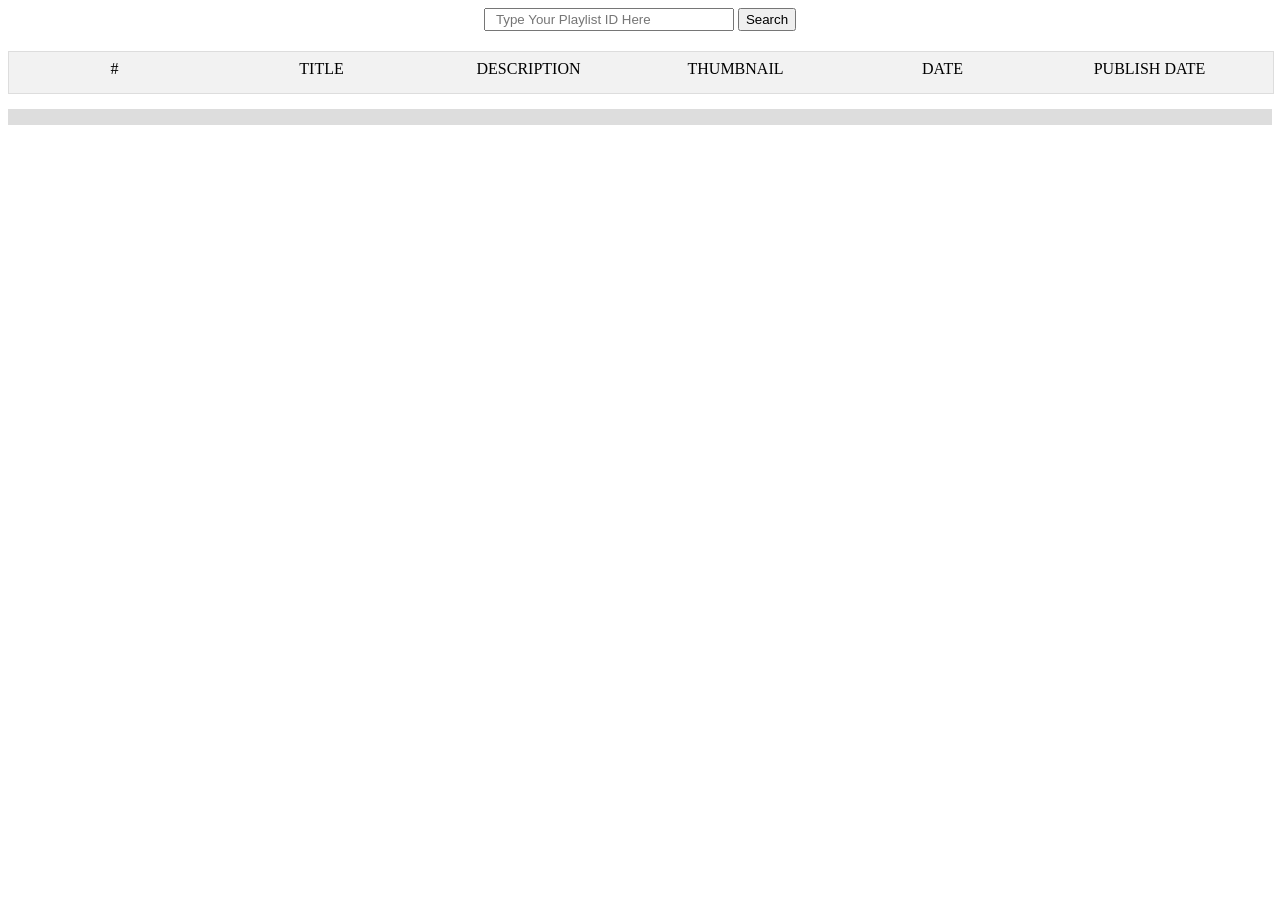
==== index.html @ 3fc42da5 "added files" ====
<!DOCTYPE html>
<html lang="en">
  <head>
    <meta charset="UTF-8" />
    <meta name="viewport" content="width=device-width, initial-scale=1.0" />
    <title>Dynamic Table</title>
    <link rel="stylesheet" href="index.css" />
  </head>
  <body>
    <div class="search-container">
      <input
        id="playlistIdInput"
        class="search-box"
        type="search"
        placeholder="Type Your Playlist ID Here"
      />
      <button class="search-btn" id="searchButton">Search</button>
    </div>
    <div class="table" id="dynamicTable">
      <div class="table-row">
        <div class="table-cell">#</div>
        <div class="table-cell">TITLE</div>
        <div class="table-cell toggle-content">DESCRIPTION</div>
        <div class="table-cell">THUMBNAIL</div>
        <div class="table-cell">DATE</div>
        <div class="table-cell">PUBLISH DATE</div>
      </div>
    </div>
    <div class="videoCount"></div>

    <script src="index.js"></script>
  </body>
</html>
---- index.css ----
.search-container {
  display: flex;
  justify-content: center;
}

.search-box {
  width: 250px;
  padding: 2px 10px;
  margin-right: 4px;
}

.search-btn {
  cursor: pointer;
}

.table {
  display: flex;
  flex-direction: column;
  width: 100%;
  border: 1px solid #ddd;
  margin-top: 20px;
  margin-bottom: 15px;
}

.table-row {
  display: flex;
  justify-content: space-between;
  padding: 8px 20px 15px 2px;
  background-color: #f2f2f2;
}

.table-cell {
  flex: 1;
  text-align: center;
  max-width: 280px;
  max-height: 160px;
  overflow-y: auto;
}

.table-cell img {
  max-width: 100%;
  max-height: 100%;
  object-fit: cover;
}

.videoCount {
  padding: 8px 20px;
  font-weight: bold;
  color: black;
  background-color: #ddd;
}

.unavailable-video {
  background-color: lightcoral;
}
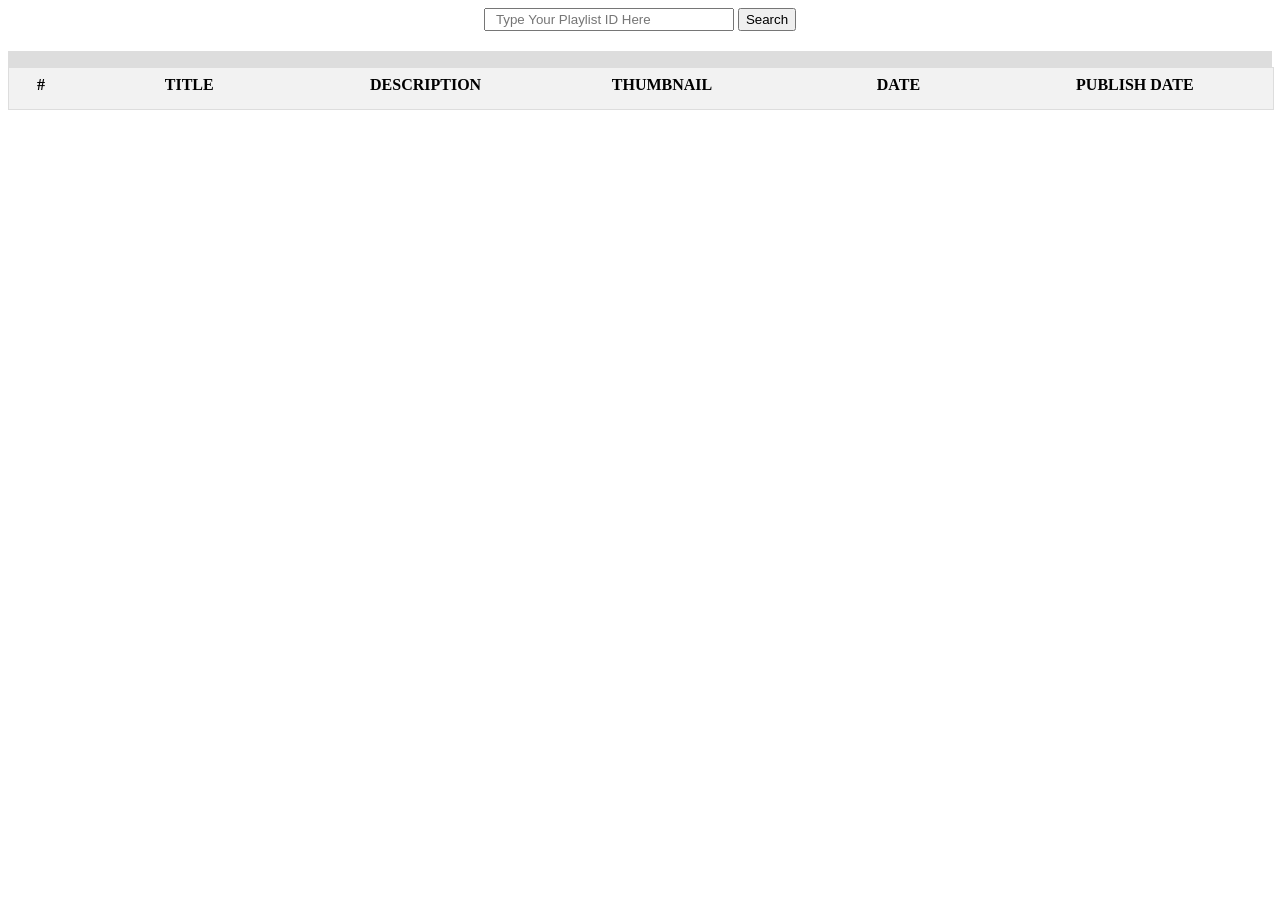
==== commit 0d6a9322: "Update index.html" ====
--- a/index.html
+++ b/index.html
@@ -16,18 +16,19 @@
       />
       <button class="search-btn" id="searchButton">Search</button>
     </div>
+    <div class="videoCount"></div>
+
     <div class="table" id="dynamicTable">
       <div class="table-row">
-        <div class="table-cell">#</div>
-        <div class="table-cell">TITLE</div>
-        <div class="table-cell toggle-content">DESCRIPTION</div>
-        <div class="table-cell">THUMBNAIL</div>
-        <div class="table-cell">DATE</div>
-        <div class="table-cell">PUBLISH DATE</div>
+        <div class="table-cell table-number header-cell">#</div>
+        <div class="table-cell header-cell">TITLE</div>
+        <div class="table-cell header-cell">DESCRIPTION</div>
+        <div class="table-cell header-cell">THUMBNAIL</div>
+        <div class="table-cell header-cell">DATE</div>
+        <div class="table-cell header-cell">PUBLISH DATE</div>
       </div>
     </div>
-    <div class="videoCount"></div>
 
-    <script src="index.js"></script>
+    <script defer src="index2.js"></script>
   </body>
 </html>
--- a/index.css
+++ b/index.css
@@ -1,6 +1,7 @@
 .search-container {
   display: flex;
   justify-content: center;
+  margin-bottom: 20px;
 }
 
 .search-box {
@@ -18,7 +19,6 @@
   flex-direction: column;
   width: 100%;
   border: 1px solid #ddd;
-  margin-top: 20px;
   margin-bottom: 15px;
 }
 
@@ -33,14 +33,38 @@
   flex: 1;
   text-align: center;
   max-width: 280px;
-  max-height: 160px;
-  overflow-y: auto;
+  max-height: fit-content;
 }
 
 .table-cell img {
   max-width: 100%;
   max-height: 100%;
   object-fit: cover;
+}
+
+.table-number {
+  max-width: 60px;
+}
+
+.header-cell {
+  font-weight: bold;
+}
+
+.truncated-text {
+  text-align: left;
+  overflow: hidden;
+  max-height: max-content;
+  height: auto;
+}
+
+.expanded-text {
+  display: none;
+  text-align: left;
+}
+
+.show-more-link {
+  color: blue;
+  cursor: pointer;
 }
 
 .videoCount {
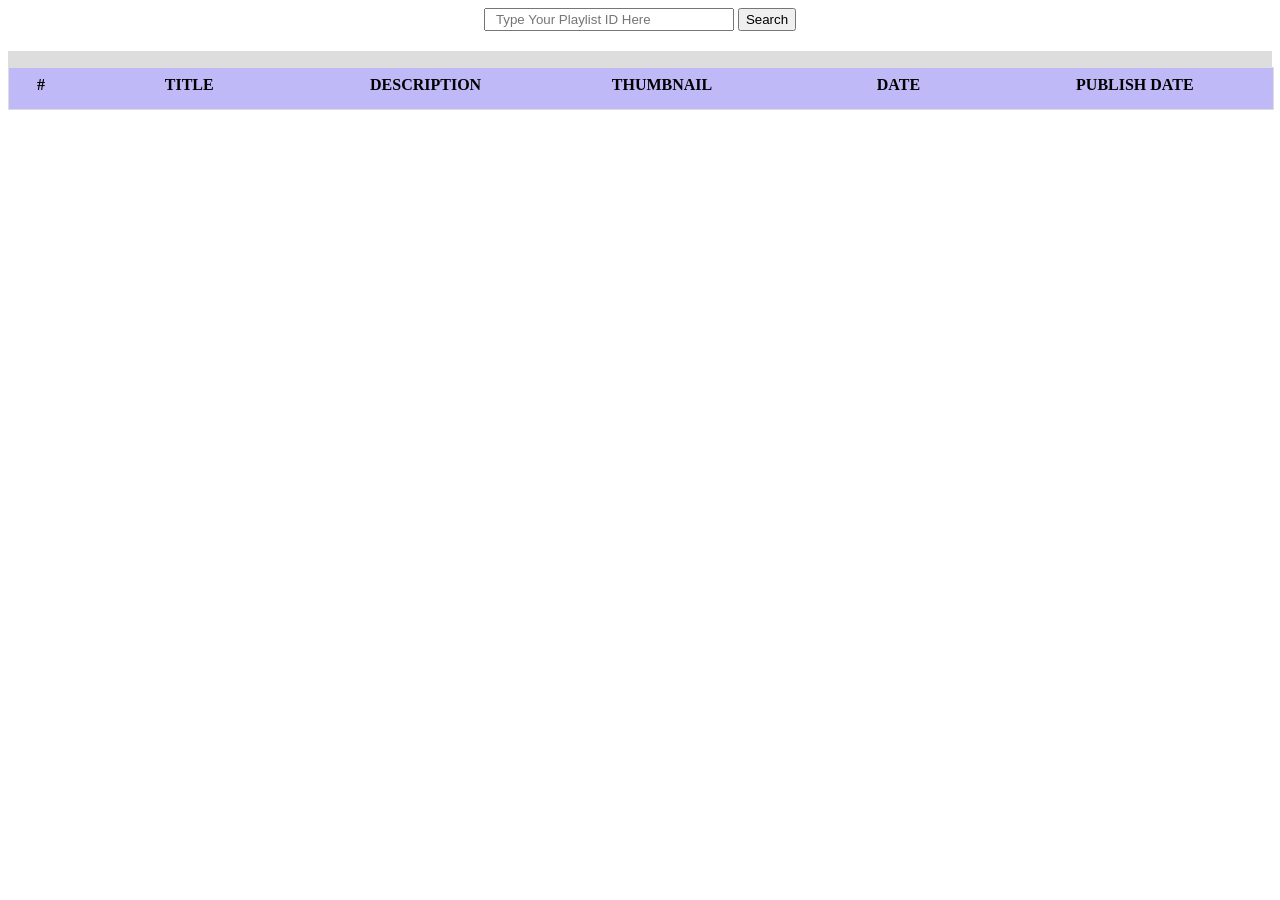
==== commit a962c8b4: "Update for js and css" ====
--- a/index.html
+++ b/index.html
@@ -19,7 +19,7 @@
     <div class="videoCount"></div>
 
     <div class="table" id="dynamicTable">
-      <div class="table-row">
+      <div class="table-row header-row">
         <div class="table-cell table-number header-cell">#</div>
         <div class="table-cell header-cell">TITLE</div>
         <div class="table-cell header-cell">DESCRIPTION</div>
@@ -29,6 +29,6 @@
       </div>
     </div>
 
-    <script defer src="index2.js"></script>
+    <script defer src="index.js"></script>
   </body>
 </html>
--- a/index.css
+++ b/index.css
@@ -26,7 +26,7 @@
   display: flex;
   justify-content: space-between;
   padding: 8px 20px 15px 2px;
-  background-color: #f2f2f2;
+  background-color: rgba(97, 81, 238, 0.4);
 }
 
 .table-cell {
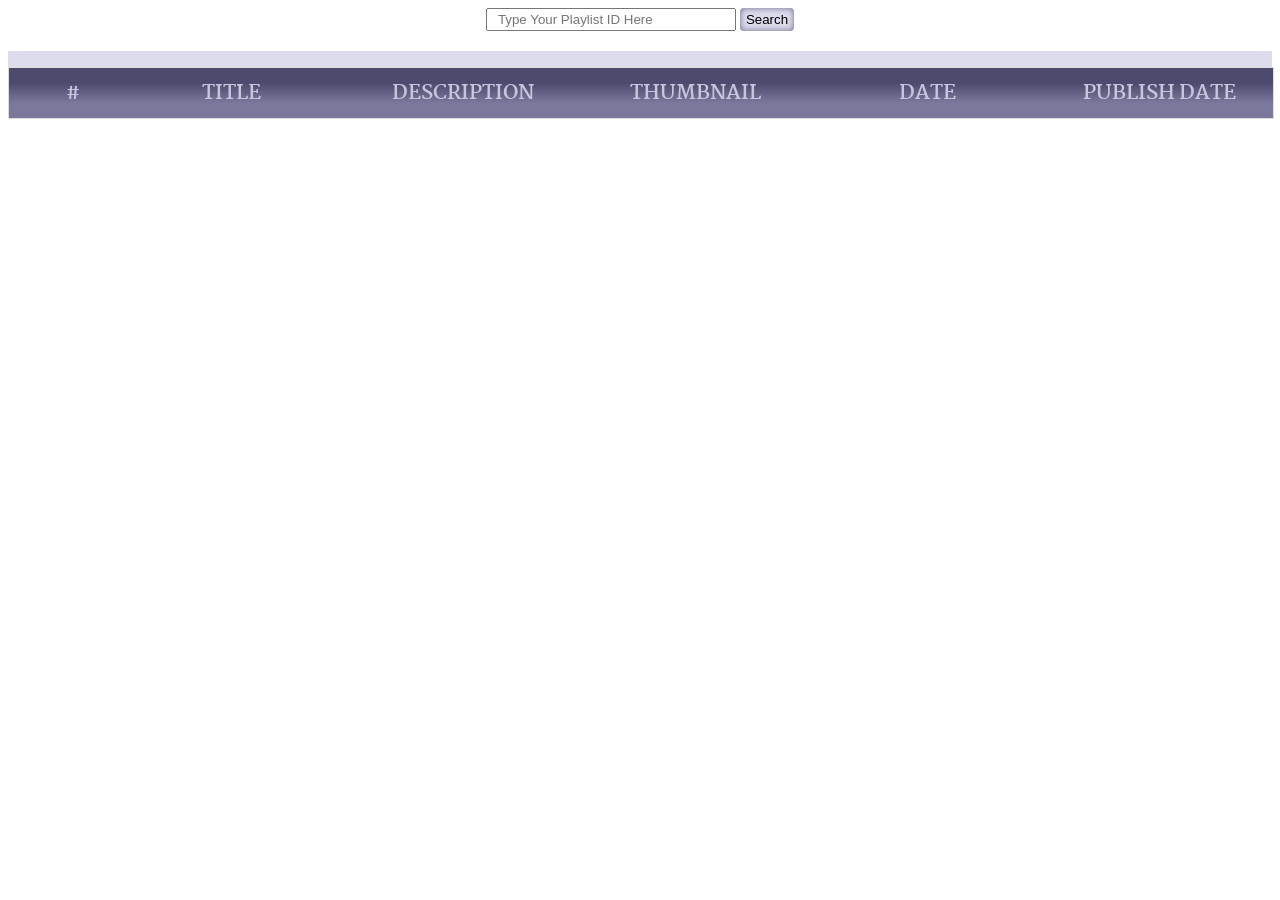
==== commit 5d943241: "Update for css and js" ====
--- a/index.html
+++ b/index.html
@@ -4,6 +4,12 @@
     <meta charset="UTF-8" />
     <meta name="viewport" content="width=device-width, initial-scale=1.0" />
     <title>Dynamic Table</title>
+    <link rel="preconnect" href="https://fonts.googleapis.com" />
+    <link rel="preconnect" href="https://fonts.gstatic.com" crossorigin />
+    <link
+      href="https://fonts.googleapis.com/css2?family=Martel:wght@600;700&display=swap"
+      rel="stylesheet"
+    />
     <link rel="stylesheet" href="index.css" />
   </head>
   <body>
@@ -16,16 +22,18 @@
       />
       <button class="search-btn" id="searchButton">Search</button>
     </div>
-    <div class="videoCount"></div>
+    <div class="table-container">
+      <div class="videoCount"></div>
 
-    <div class="table" id="dynamicTable">
-      <div class="table-row header-row">
-        <div class="table-cell table-number header-cell">#</div>
-        <div class="table-cell header-cell">TITLE</div>
-        <div class="table-cell header-cell">DESCRIPTION</div>
-        <div class="table-cell header-cell">THUMBNAIL</div>
-        <div class="table-cell header-cell">DATE</div>
-        <div class="table-cell header-cell">PUBLISH DATE</div>
+      <div class="table" id="dynamicTable">
+        <div class="table-row header-row">
+          <div class="table-cell table-number header-cell">#</div>
+          <div class="table-cell header-cell">TITLE</div>
+          <div class="table-cell header-cell">DESCRIPTION</div>
+          <div class="table-cell header-cell">THUMBNAIL</div>
+          <div class="table-cell header-cell">DATE</div>
+          <div class="table-cell header-cell">PUBLISH DATE</div>
+        </div>
       </div>
     </div>
 
--- a/index.css
+++ b/index.css
@@ -11,7 +11,16 @@
 }
 
 .search-btn {
+  border-style: none;
+  border-radius: 4px;
+  background-color: rgb(221, 220, 236);
+  box-shadow: inset 0 0 6px rgb(104, 102, 141);
   cursor: pointer;
+  padding: 2px 6px;
+}
+
+.table-container {
+  width: 100%;
 }
 
 .table {
@@ -19,21 +28,24 @@
   flex-direction: column;
   width: 100%;
   border: 1px solid #ddd;
-  margin-bottom: 15px;
 }
 
 .table-row {
   display: flex;
   justify-content: space-between;
-  padding: 8px 20px 15px 2px;
-  background-color: rgba(97, 81, 238, 0.4);
+  padding: 8px 10px 8px 10px;
+  background-color: white;
+}
+
+.alternate-row {
+  background-color: rgb(221, 220, 236);
 }
 
 .table-cell {
   flex: 1;
   text-align: center;
-  max-width: 280px;
   max-height: fit-content;
+  padding-left: 24px;
 }
 
 .table-cell img {
@@ -42,12 +54,36 @@
   object-fit: cover;
 }
 
+.table-title {
+  font-weight: bold;
+}
+
 .table-number {
   max-width: 60px;
+  font-weight: bold;
 }
 
 .header-cell {
+  font-family: "Martel", serif;
   font-weight: bold;
+  font-size: 20px;
+  color: rgb(199, 198, 223);
+  text-align: center;
+  padding-left: 24px;
+}
+
+.header-row {
+  background: rgb(104, 102, 141);
+  background: linear-gradient(
+    180deg,
+    rgb(77, 75, 109) 30%,
+    rgb(122, 120, 155) 70%
+  );
+}
+
+.dynamic-cell {
+  color: rgb(57, 55, 85);
+  font-family: "Martel", serif;
 }
 
 .truncated-text {
@@ -70,10 +106,10 @@
 .videoCount {
   padding: 8px 20px;
   font-weight: bold;
-  color: black;
-  background-color: #ddd;
+  color: rgb(57, 55, 85);
+  background-color: rgb(221, 220, 236);
 }
 
 .unavailable-video {
-  background-color: lightcoral;
+  background-color: rgb(233, 146, 146);
 }
